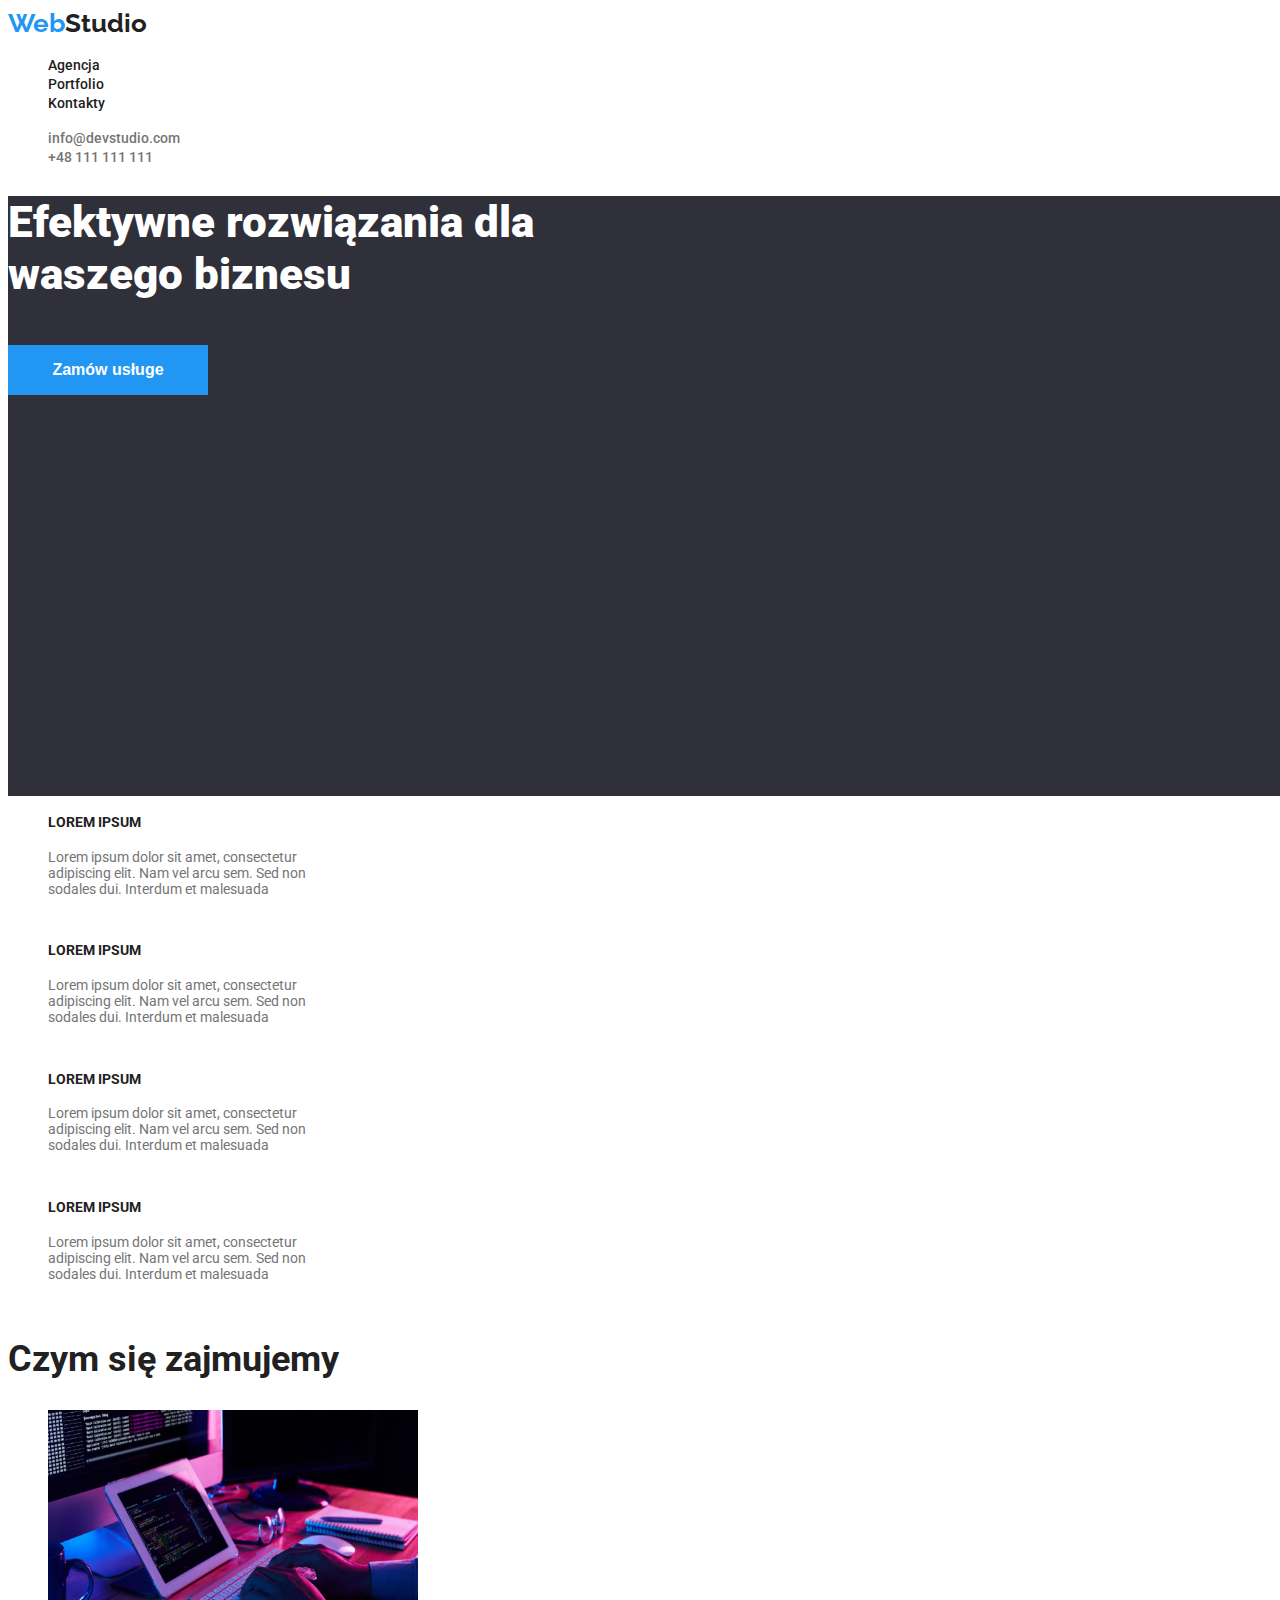
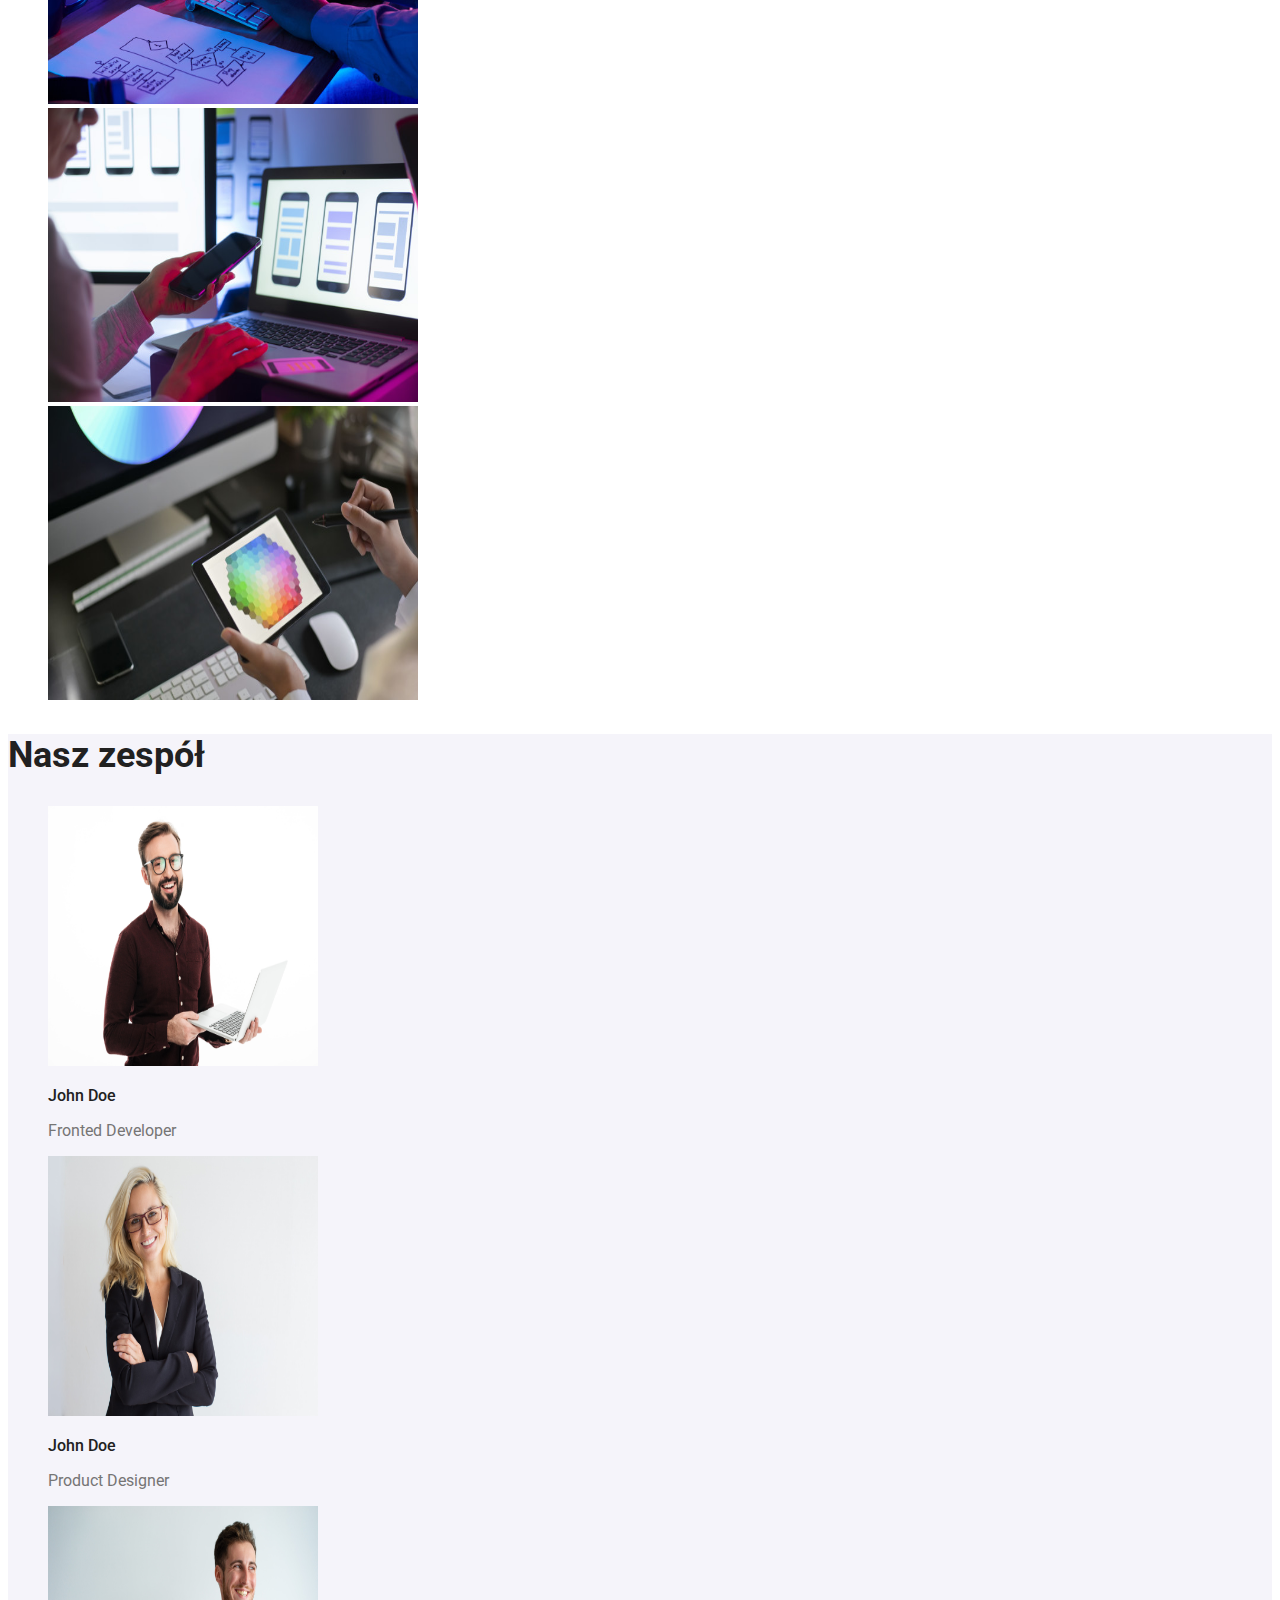
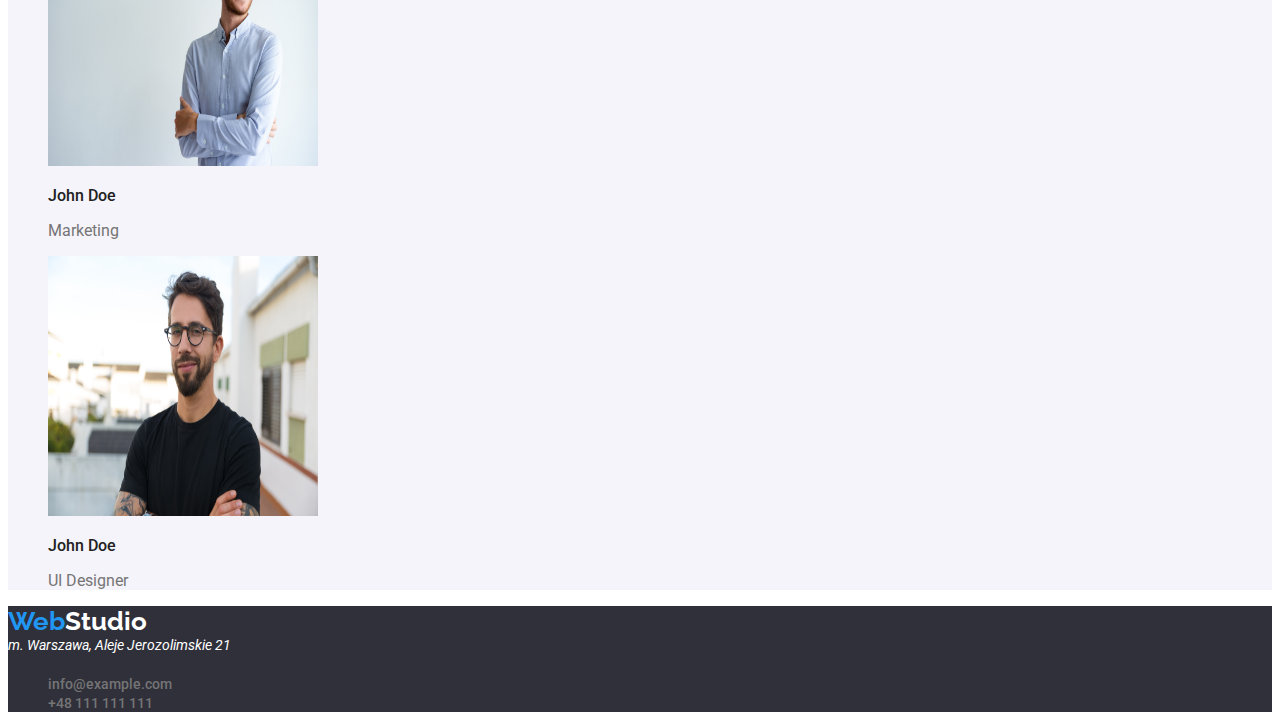
==== index.html @ 87ef191b "Upgrade" ====
<!DOCTYPE html>
<html lang="pl">
  <head>
    <meta charset="UTF-8" />
    <meta http-equiv="X-UA-Compatible" content="IE=edge" />
    <meta name="viewport" content="width=device-width, initial-scale=1.0" />
    <title>Studio</title>
    <link rel="stylesheet" href="./css/styles.css" />
    <link rel="preconnect" href="https://fonts.googleapis.com" />
    <link rel="preconnect" href="https://fonts.gstatic.com" crossorigin />
    <link
      href="https://fonts.googleapis.com/css2?family=Raleway:wght@700&family=Roboto:wght@400;500;700;900&display=swap"
      rel="stylesheet"
    />
  </head>
  <body>
    <header>
      <a class="logo" href="/"><span class="highlight">Web</span>Studio</a>
      <nav>
        <ul>
          <li><a class="header-links" href="index.html">Agencja</a></li>
          <li>
            <a class="header-links" href="portfolio.html">Portfolio</a>
          </li>
          <li><a class="header-links">Kontakty</a></li>
        </ul>
      </nav>
      <div>
        <ul>
          <li>
            <a class="contacts" href="mailto:info@devstudio.com"
              >info@devstudio.com</a
            >
          </li>
          <li>
            <a class="contacts" href="tel:+48111111111">+48 111 111 111</a>
          </li>
        </ul>
      </div>
    </header>
    <main>
      <section>
        <h1 class="title-page">Efektywne rozwiązania dla waszego biznesu</h1>
        <button type="button" class="button-main-page">
          <span class="style-button-main-page">Zamów usługe</span>
        </button>
      </section>
      <ul>
        <li>
          <h4 class="title-profile">LOREM IPSUM</h4>
          <p class="profile-content">
            Lorem ipsum dolor sit amet, consectetur adipiscing elit. Nam vel
            arcu sem. Sed non sodales dui. Interdum et malesuada
          </p>
        </li>
        <li>
          <h4 class="title-profile">LOREM IPSUM</h4>
          <p class="profile-content">
            Lorem ipsum dolor sit amet, consectetur adipiscing elit. Nam vel
            arcu sem. Sed non sodales dui. Interdum et malesuada
          </p>
        </li>
        <li>
          <h4 class="title-profile">LOREM IPSUM</h4>
          <p class="profile-content">
            Lorem ipsum dolor sit amet, consectetur adipiscing elit. Nam vel
            arcu sem. Sed non sodales dui. Interdum et malesuada
          </p>
        </li>
        <li>
          <h4 class="title-profile">LOREM IPSUM</h4>
          <p class="profile-content">
            Lorem ipsum dolor sit amet, consectetur adipiscing elit. Nam vel
            arcu sem. Sed non sodales dui. Interdum et malesuada
          </p>
        </li>
      </ul>

      <h2 class="about-us">Czym się zajmujemy</h2>
      <ul>
        <li>
          <img
            src="images/photo1.jpg"
            alt="Osoba planuje programowanie"
            width="370"
            height="294"
          />
        </li>
        <li>
          <img
            src="images/photo2.jpg"
            alt="Zdobywanie inforamcji o telefonie"
            width="370"
            height="294"
          />
        </li>
        <li>
          <img
            src="images/photo3.jpg"
            alt="Stosowanie palety barw na tablecie"
            width="370"
            height="294"
          />
        </li>
      </ul>
      <div class="workers">
        <h2 class="our-team">Nasz zespół</h2>
        <ul>
          <li>
            <img
              src="images/photo4.jpg"
              alt="Mężczyzna z brodą w okularach i w koszuli"
              width="270"
              height="260"
            />
            <p class="first-name">John Doe</p>
            <p class="proffesion">Fronted Developer</p>
          </li>
          <li>
            <img
              src="images/photo5.jpg"
              alt="Blond kobieta w okularach"
              width="270"
              height="260"
            />
            <p class="first-name">John Doe</p>
            <p class="proffesion">Product Designer</p>
          </li>
          <li>
            <img
              src="images/photo6.jpg"
              alt="Młody mężczyzna z brodą i w koszuli"
              width="270"
              height="260"
            />
            <p class="first-name">John Doe</p>
            <p class="proffesion">Marketing</p>
          </li>
          <li>
            <img
              src="images/photo7.jpg"
              alt="Młody mężczyzna z brodą, w okularach i koszulce"
              width="270"
              height="260"
            />
            <p class="first-name">John Doe</p>
            <p class="proffesion">UI Designer</p>
          </li>
        </ul>
      </div>
    </main>
    <footer>
      <a class="logo" href="/"
        ><span class="highlight">Web</span
        ><span class="footer-color">Studio</span></a
      >
      <address>m. Warszawa, Aleje Jerozolimskie 21</address>
      <div>
        <ul>
          <li>
            <a class="contacts" href="mailto:info@example.com"
              >info@example.com</a
            >
          </li>
          <li>
            <a class="contacts" href="tel:+48111111111">+48 111 111 111</a>
          </li>
        </ul>
      </div>
    </footer>
  </body>
</html>
---- css/styles.css ----
.contacts {
  text-decoration: none;
  color: var(--description-color);
  width: 135px;
  height: 16;
  font-weight: 500;
  font-size: 14px;
}

.contacts:hover,
.contacts:active,
.contacts:focus {
  color: var(--active-color);
}

body {
  font-family: "Raleway", sans-serif;
  font-family: "Roboto", sans-serif;
  color: var(--brand-color, black);
  background: var(--second-color, white);
}

.logo {
  text-decoration: none;
  font-family: "Raleway", sans-serif;
  line-height: 1.2;
  color: var(--brand-color, black);
  font-weight: 700;
  font-size: 26px;
}

.highlight {
  color: var(--active-color);
}

.header-links {
  text-decoration: none;
  color: var(--brand-color, black);
  width: 53px;
  height: 16px;
  font-weight: 500;
  font-size: 14px;
}

.header-links:hover,
.header-links:focus,
.header-links:active {
  color: var(--active-color);
}

footer {
  background-color: var(--second-background-color);
}

.footer-color {
  color: var(--second-color, white);
}

address {
  color: var(--second-color, white);
}

button {
  cursor: pointer;
  height: 38px;
  color: var(--brand-color, black);
  border: var(--third-background-color);
  font-weight: 500;
  font-size: 16px;

  letter-spacing: 3%;
  font-style: medium;
}

button:hover,
button:active,
button:focus {
  color: var(--second-color, white);
  background-color: var(--active-color);
}

address {
  width: 246px;
  height: 21px;
  font-weight: 400;
  font-size: 14px;
}

.images-description-main {
  width: 322px;
  height: 36px;
  font-weight: 700;
  font-size: 18px;
}

.content-keyword {
  color: var(--description-color);
  width: 322px;
  height: 30px;
  font-weight: 400;
  font-size: 16px;
}

.button-type-1 {
  width: 121px;
}

.button-type-2 {
  width: 93px;
}

.button-type-3 {
  width: 114px;
}

.button-type-4 {
  width: 91px;
}

.button-type-5 {
  width: 121px;
}

section {
  background-color: var(--second-background-color);
  width: 1600px;
  height: 600px;
}

.title-page {
  color: var(--second-color, white);
  width: 696px;
  height: 120px;
  font-weight: 900;
  font-size: 44px;
}

.button-main-page {
  background-color: var(--active-color);
  width: 200px;
  height: 50px;
}

.style-button-main-page {
  color: var(--second-color, white);
  width: 117px;
  height: 30px;
  font-weight: 700;
  font-size: 16px;
}

.title-profile {
  width: 270px;
  height: 16px;
  font-weight: 700;
  color: var(--brand-color, black);
  font-size: 14px;
}

.profile-content {
  width: 270px;
  height: 75px;
  font-weight: 400;
  color: var(--description-color);
  font-size: 14px;
}

.about-us {
  font-size: 36px;
  font-weight: 700;
}

.our-team {
  font-size: 36px;
  font-weight: 700;
}

.workers {
  background-color: var(--third-background-color);
}

.first-name {
  width: 72px;
  height: 19px;
  font-size: 16px;
  font-weight: 500;
}

.proffesion {
  font-size: 16px;
  font-weight: 400;
  color: var(--description-color);
}

:root {
  --brand-color: #212121;
  --second-color: #ffffff;
  --active-color: #2196f3;
  --description-color: #757575;
  --second-background-color: #2f303a;
  --third-background-color: #f5f4fa;
}

ul {
  list-style-type: none;
}
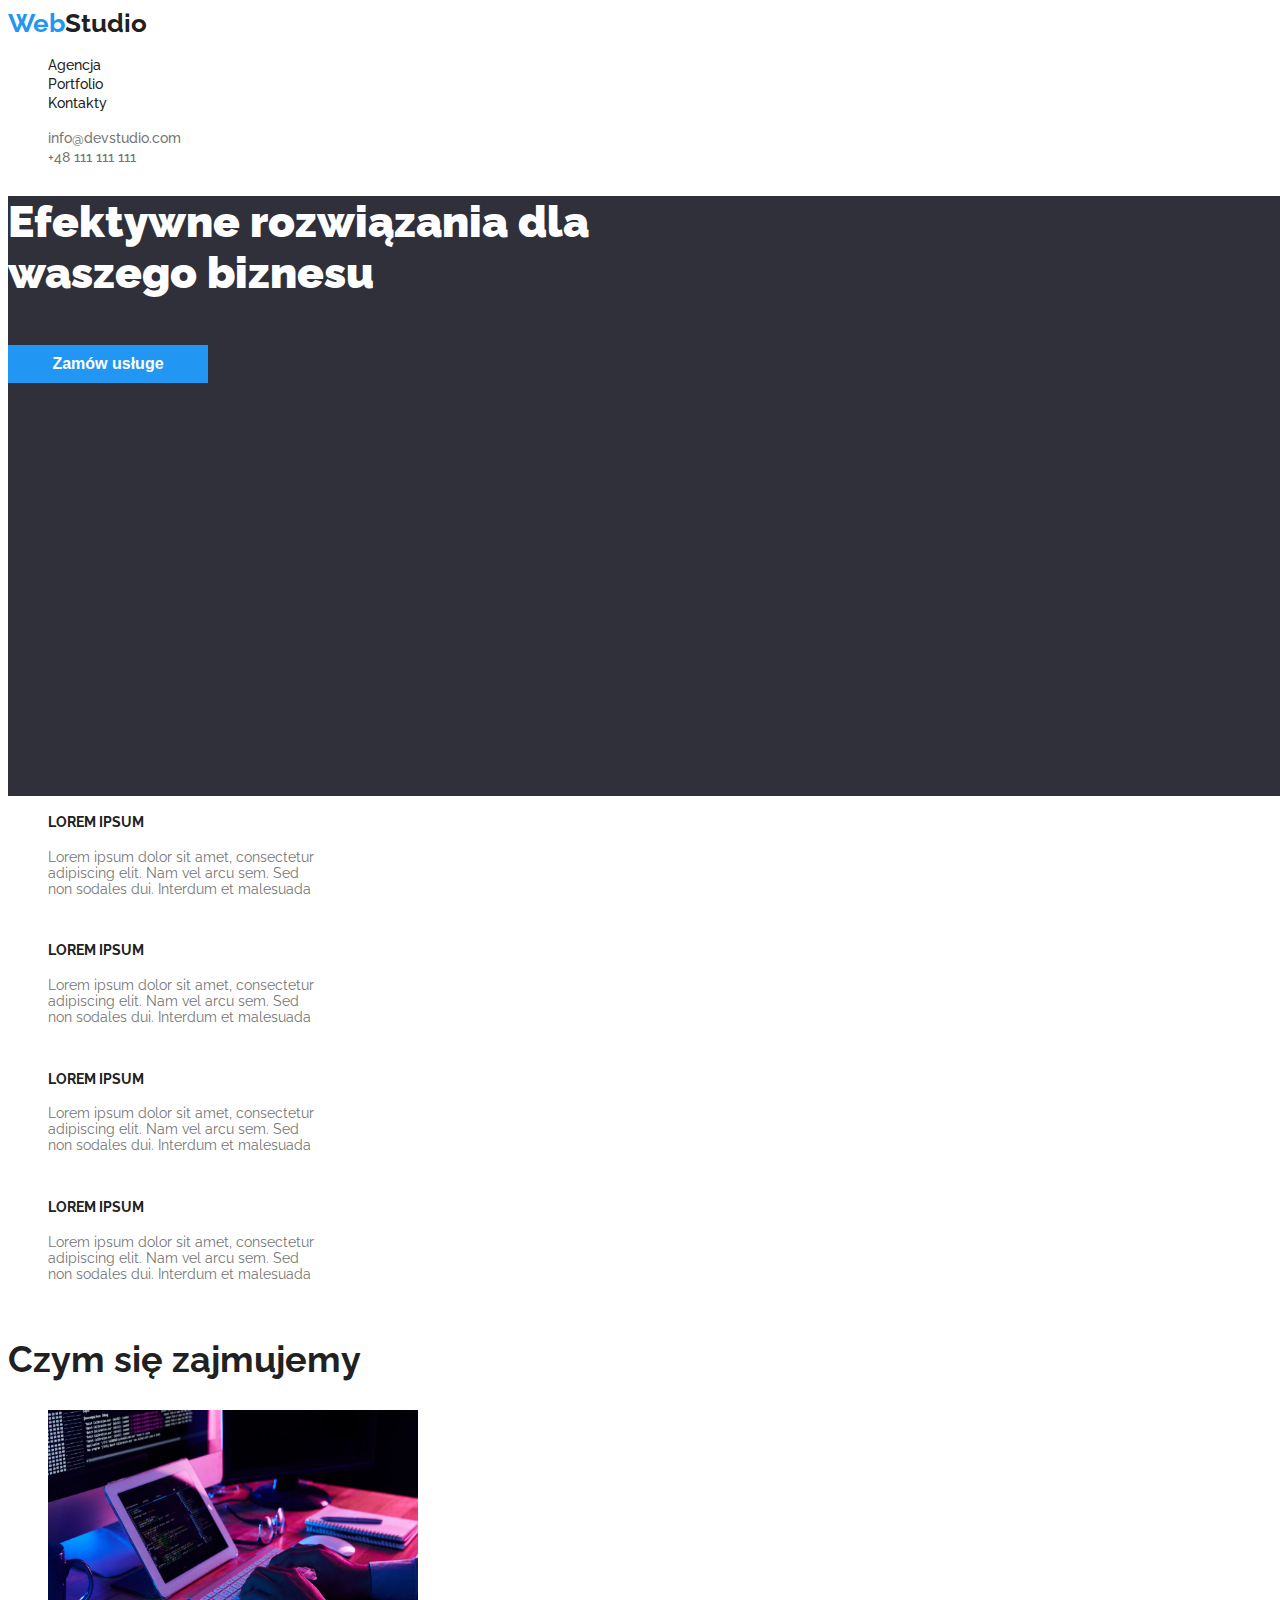
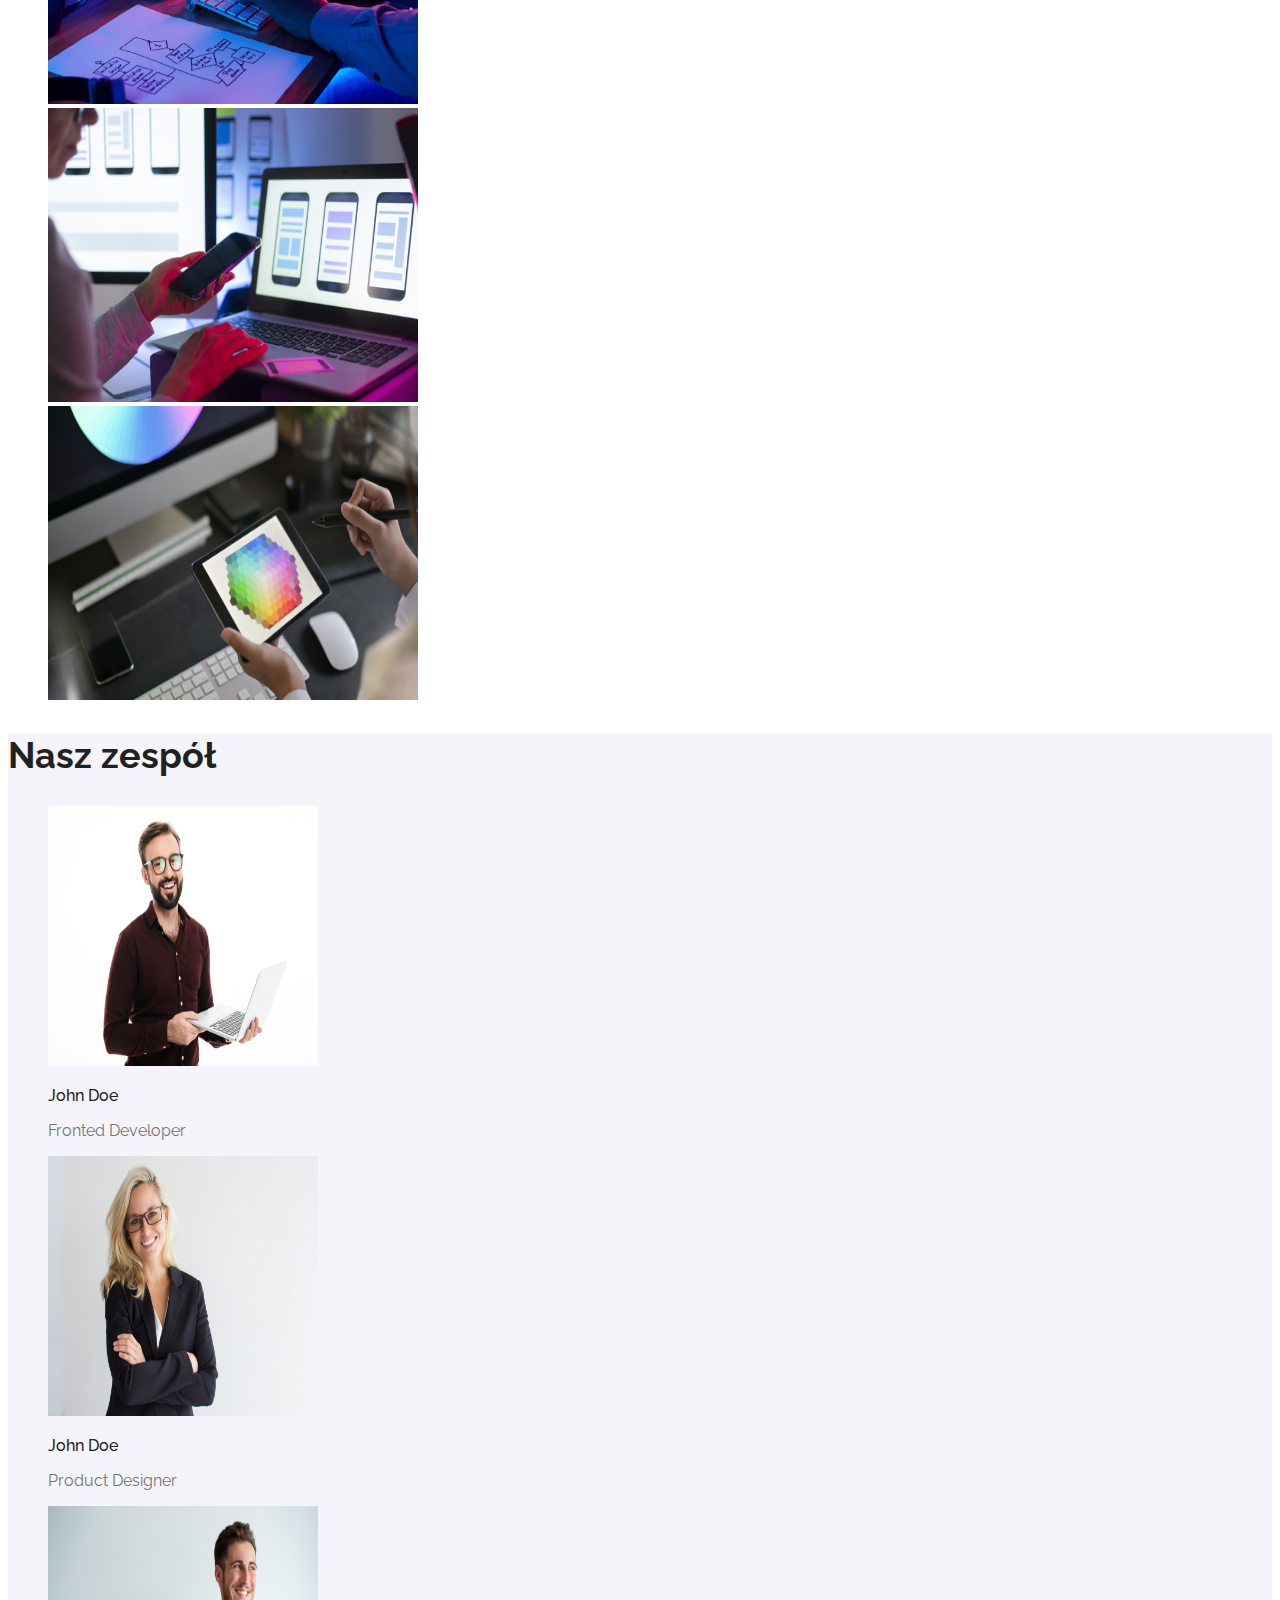
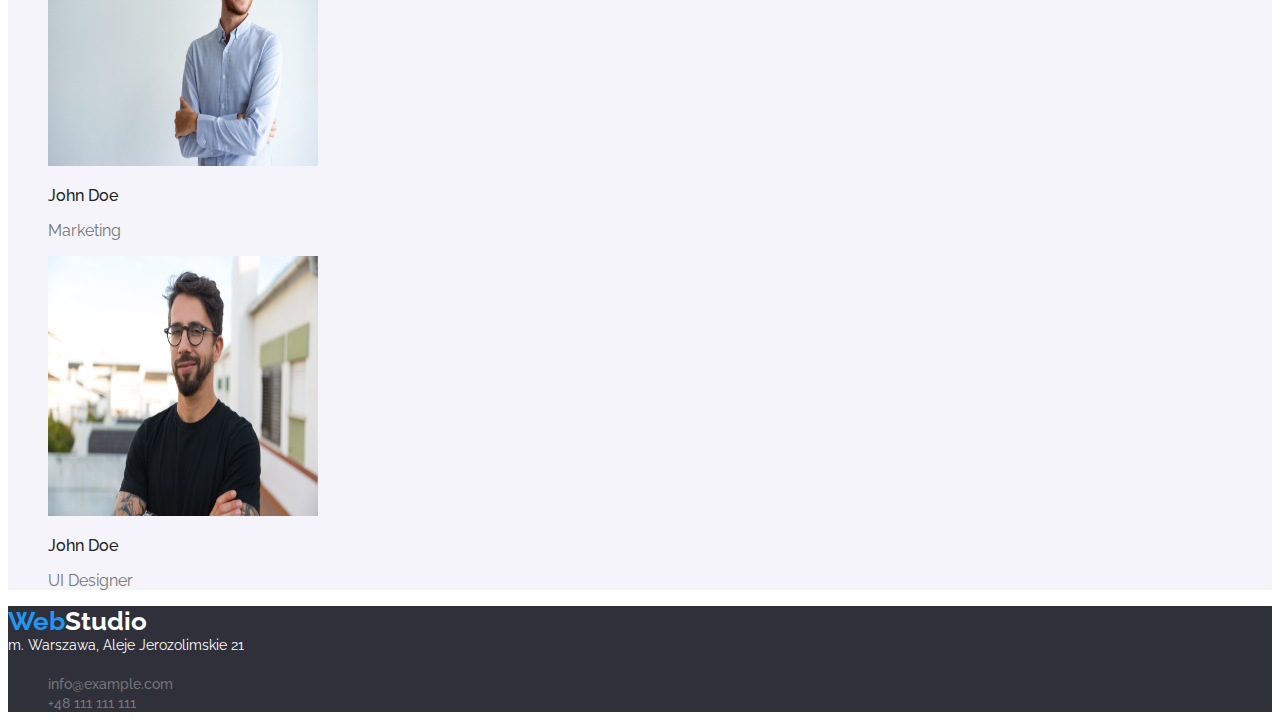
==== commit 70a16f0b: "Poprawiona praca" ====
--- a/index.html
+++ b/index.html
@@ -17,7 +17,7 @@
     <header>
       <a class="logo" href="/"><span class="highlight">Web</span>Studio</a>
       <nav>
-        <ul>
+        <ul class="none-decoration-ul">
           <li><a class="header-links" href="index.html">Agencja</a></li>
           <li>
             <a class="header-links" href="portfolio.html">Portfolio</a>
@@ -26,7 +26,7 @@
         </ul>
       </nav>
       <div>
-        <ul>
+        <ul class="none-decoration-ul">
           <li>
             <a class="contacts" href="mailto:info@devstudio.com"
               >info@devstudio.com</a
@@ -39,13 +39,13 @@
       </div>
     </header>
     <main>
-      <section>
+      <section class="main-title-web">
         <h1 class="title-page">Efektywne rozwiązania dla waszego biznesu</h1>
         <button type="button" class="button-main-page">
           <span class="style-button-main-page">Zamów usługe</span>
         </button>
       </section>
-      <ul>
+      <ul class="none-decoration-ul">
         <li>
           <h4 class="title-profile">LOREM IPSUM</h4>
           <p class="profile-content">
@@ -77,7 +77,7 @@
       </ul>
 
       <h2 class="about-us">Czym się zajmujemy</h2>
-      <ul>
+      <ul class="none-decoration-ul">
         <li>
           <img
             src="images/photo1.jpg"
@@ -105,7 +105,7 @@
       </ul>
       <div class="workers">
         <h2 class="our-team">Nasz zespół</h2>
-        <ul>
+        <ul class="none-decoration-ul">
           <li>
             <img
               src="images/photo4.jpg"
@@ -149,14 +149,14 @@
         </ul>
       </div>
     </main>
-    <footer>
+    <footer class="footer">
       <a class="logo" href="/"
         ><span class="highlight">Web</span
         ><span class="footer-color">Studio</span></a
       >
-      <address>m. Warszawa, Aleje Jerozolimskie 21</address>
+      <address class="address">m. Warszawa, Aleje Jerozolimskie 21</address>
       <div>
-        <ul>
+        <ul class="none-decoration-ul">
           <li>
             <a class="contacts" href="mailto:info@example.com"
               >info@example.com</a
--- a/css/styles.css
+++ b/css/styles.css
@@ -14,8 +14,8 @@
 }
 
 body {
-  font-family: "Raleway", sans-serif;
-  font-family: "Roboto", sans-serif;
+  font-family: "Robot", "Raleway", sans-serif;
+
   color: var(--brand-color, black);
   background: var(--second-color, white);
 }
@@ -48,7 +48,7 @@
   color: var(--active-color);
 }
 
-footer {
+.footer {
   background-color: var(--second-background-color);
 }
 
@@ -56,20 +56,8 @@
   color: var(--second-color, white);
 }
 
-address {
-  color: var(--second-color, white);
-}
-
-button {
-  cursor: pointer;
-  height: 38px;
-  color: var(--brand-color, black);
-  border: var(--third-background-color);
-  font-weight: 500;
-  font-size: 16px;
-
-  letter-spacing: 3%;
-  font-style: medium;
+.address {
+  color: var(--second-color, white);
 }
 
 button:hover,
@@ -79,10 +67,11 @@
   background-color: var(--active-color);
 }
 
-address {
+.address {
+  font-style: normal;
   width: 246px;
   height: 21px;
-  font-weight: 400;
+
   font-size: 14px;
 }
 
@@ -97,31 +86,24 @@
   color: var(--description-color);
   width: 322px;
   height: 30px;
-  font-weight: 400;
-  font-size: 16px;
-}
-
-.button-type-1 {
-  width: 121px;
-}
-
-.button-type-2 {
-  width: 93px;
-}
-
-.button-type-3 {
-  width: 114px;
-}
-
-.button-type-4 {
-  width: 91px;
-}
-
-.button-type-5 {
-  width: 121px;
-}
-
-section {
+
+  font-size: 16px;
+}
+
+.portfolio-button {
+  padding: 6px 22px;
+  border-radius: 4px;
+  cursor: pointer;
+  height: 38px;
+  color: var(--brand-color, black);
+  border: var(--third-background-color);
+  font-weight: 500;
+  font-size: 16px;
+
+  letter-spacing: 3%;
+}
+
+.main-title-web {
   background-color: var(--second-background-color);
   width: 1600px;
   height: 600px;
@@ -139,6 +121,14 @@
   background-color: var(--active-color);
   width: 200px;
   height: 50px;
+  cursor: pointer;
+  height: 38px;
+  color: var(--brand-color, black);
+  border: var(--third-background-color);
+  font-weight: 500;
+  font-size: 16px;
+
+  letter-spacing: 3%;
 }
 
 .style-button-main-page {
@@ -160,7 +150,7 @@
 .profile-content {
   width: 270px;
   height: 75px;
-  font-weight: 400;
+
   color: var(--description-color);
   font-size: 14px;
 }
@@ -188,7 +178,7 @@
 
 .proffesion {
   font-size: 16px;
-  font-weight: 400;
+
   color: var(--description-color);
 }
 
@@ -201,6 +191,13 @@
   --third-background-color: #f5f4fa;
 }
 
-ul {
+.none-decoration-ul {
   list-style-type: none;
 }
+
+.text-decoration {
+  width: 77px;
+  height: 26px;
+  font-weight: 500;
+  font-size: 16px;
+}
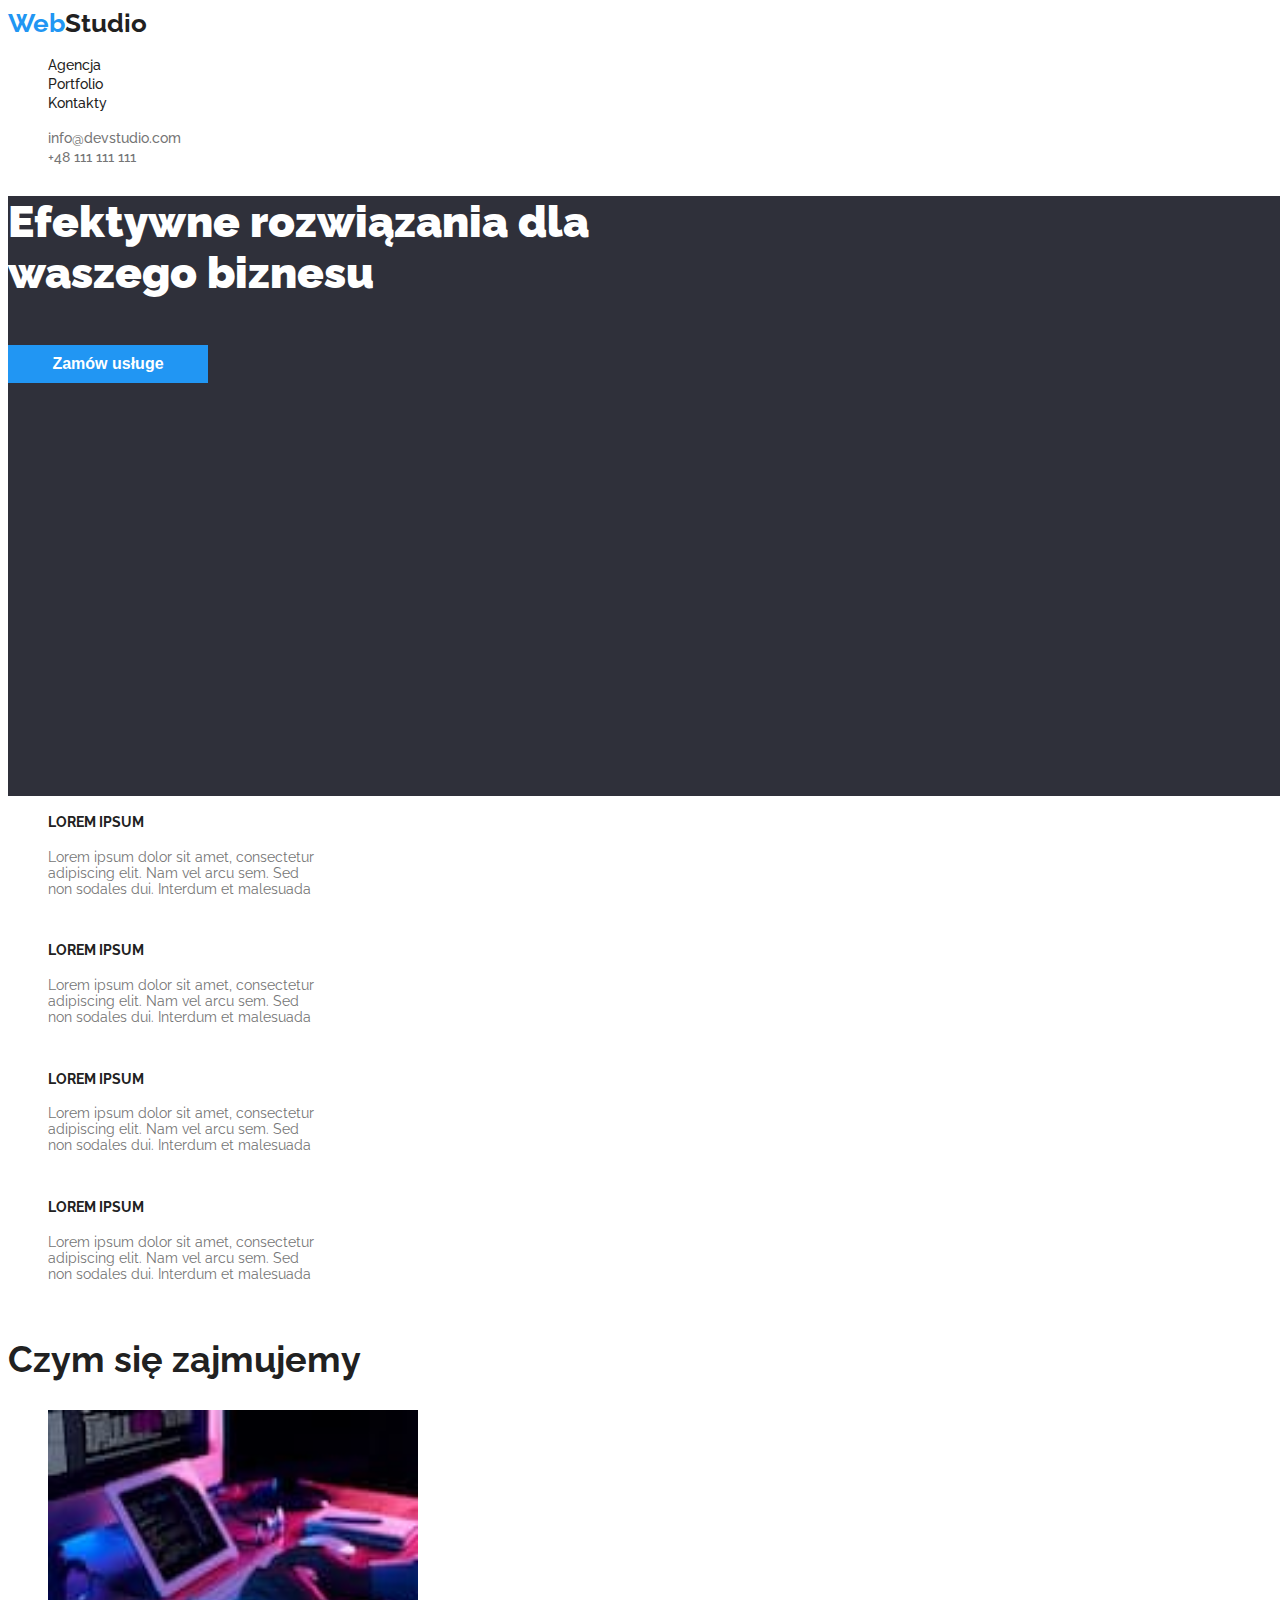
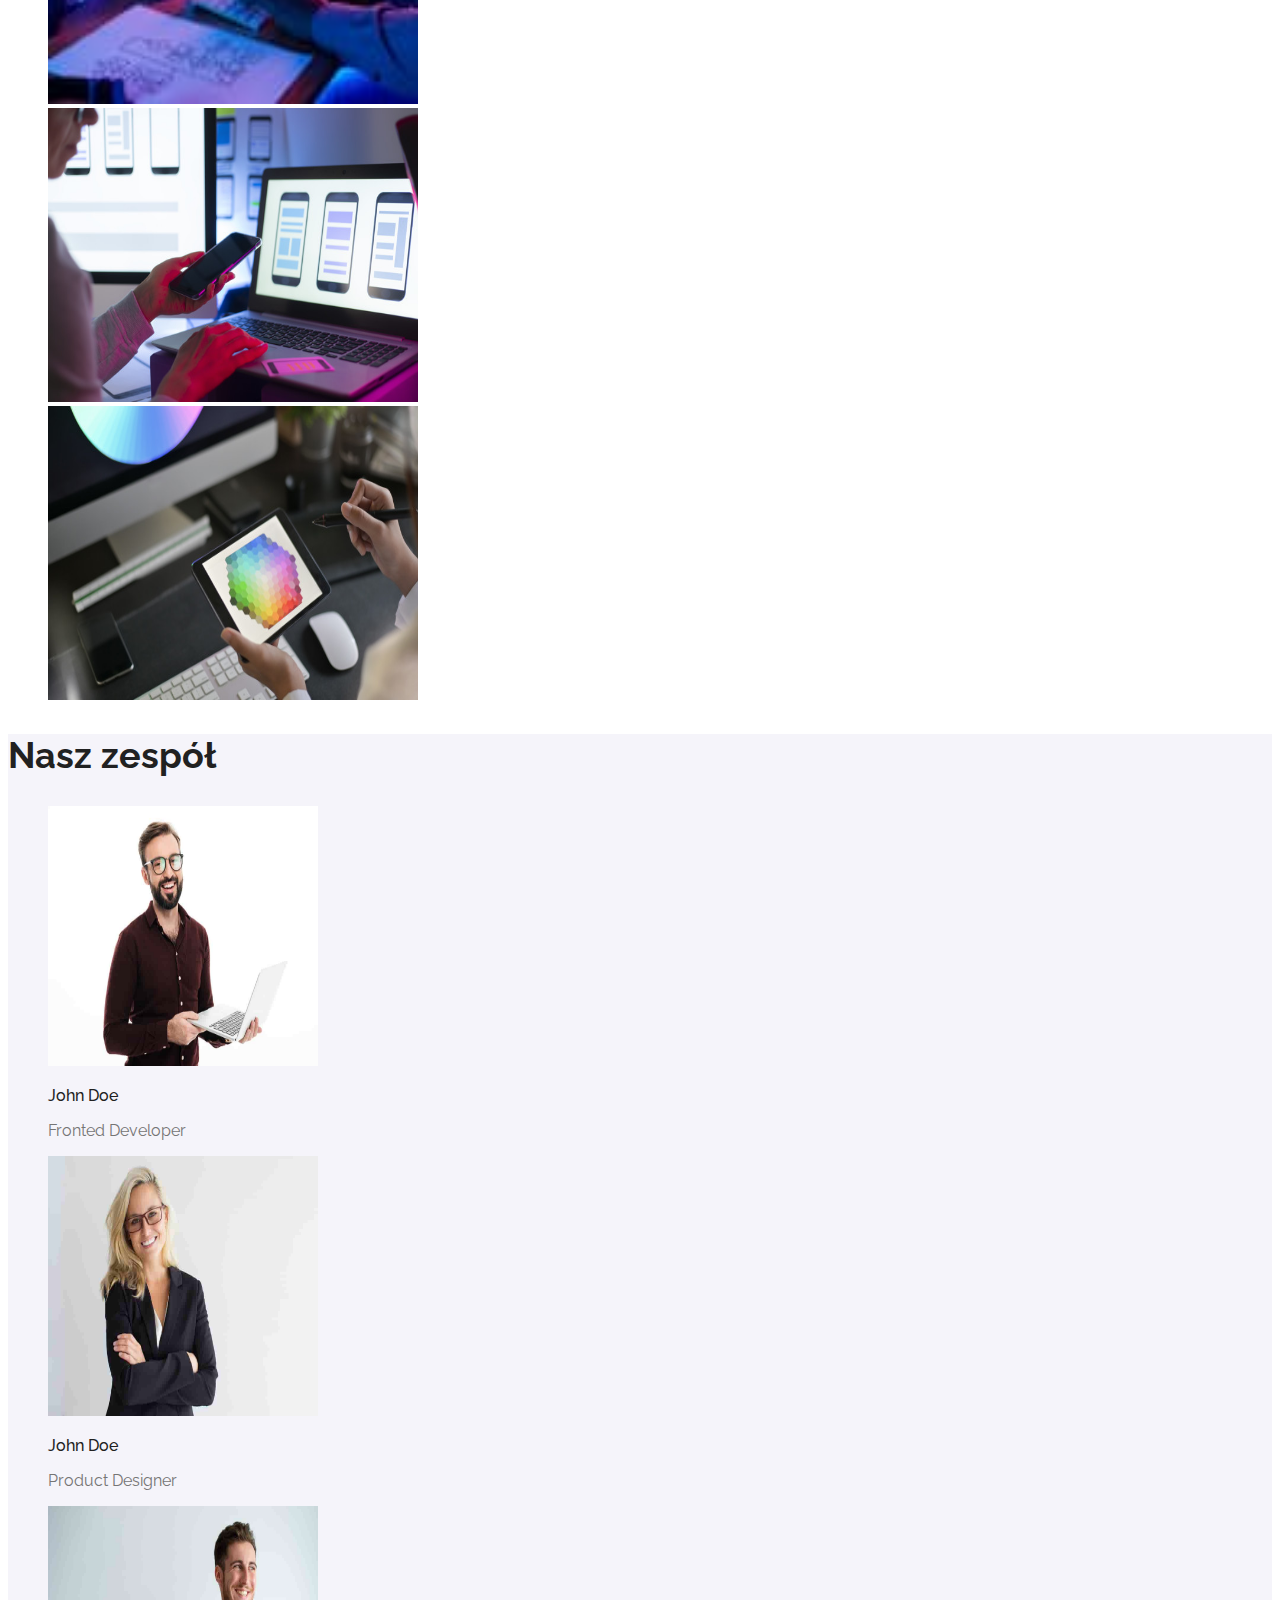
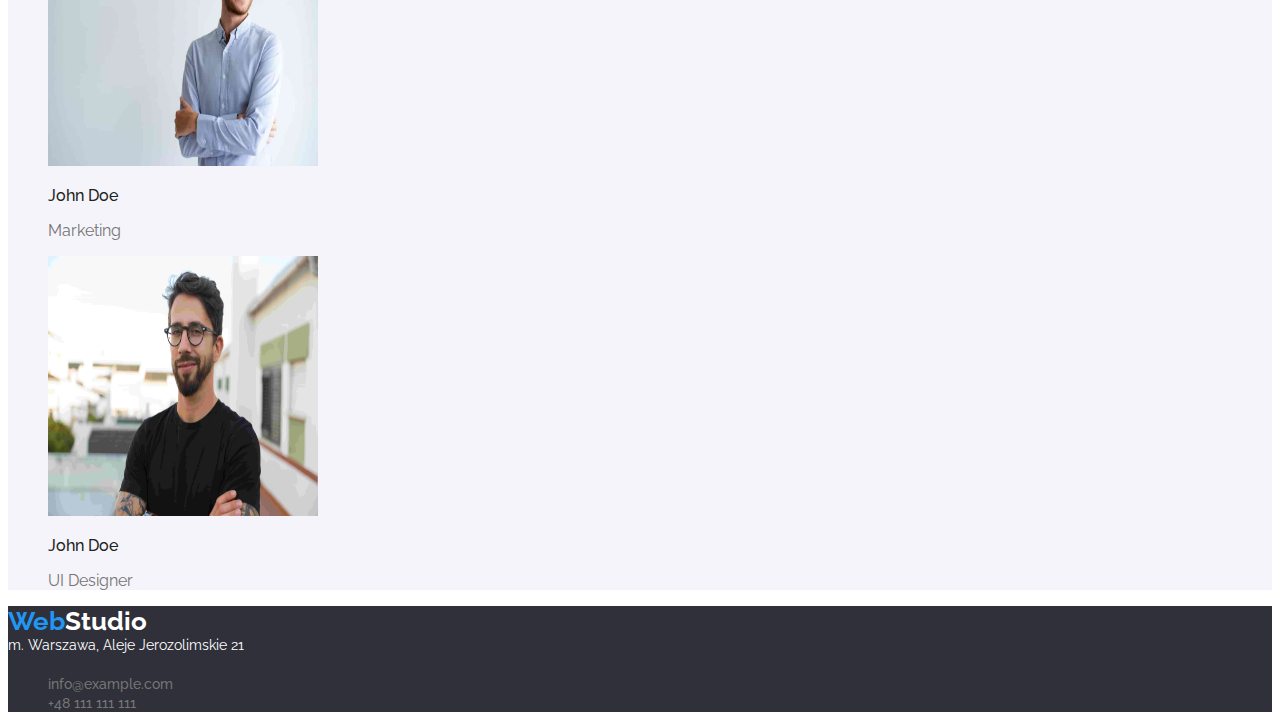
==== commit a8492549: "Drugie poprawienie pracy" ====
--- a/index.html
+++ b/index.html
@@ -22,7 +22,7 @@
           <li>
             <a class="header-links" href="portfolio.html">Portfolio</a>
           </li>
-          <li><a class="header-links">Kontakty</a></li>
+          <li><a class="header-links" href="#">Kontakty</a></li>
         </ul>
       </nav>
       <div>
--- a/css/styles.css
+++ b/css/styles.css
@@ -1,8 +1,17 @@
+:root {
+  --brand-color: #212121;
+  --second-color: #ffffff;
+  --active-color: #2196f3;
+  --description-color: #757575;
+  --second-background-color: #2f303a;
+  --third-background-color: #f5f4fa;
+}
+
 .contacts {
   text-decoration: none;
   color: var(--description-color);
   width: 135px;
-  height: 16;
+  height: 16px;
   font-weight: 500;
   font-size: 14px;
 }
@@ -99,8 +108,6 @@
   border: var(--third-background-color);
   font-weight: 500;
   font-size: 16px;
-
-  letter-spacing: 3%;
 }
 
 .main-title-web {
@@ -127,8 +134,6 @@
   border: var(--third-background-color);
   font-weight: 500;
   font-size: 16px;
-
-  letter-spacing: 3%;
 }
 
 .style-button-main-page {
@@ -182,15 +187,6 @@
   color: var(--description-color);
 }
 
-:root {
-  --brand-color: #212121;
-  --second-color: #ffffff;
-  --active-color: #2196f3;
-  --description-color: #757575;
-  --second-background-color: #2f303a;
-  --third-background-color: #f5f4fa;
-}
-
 .none-decoration-ul {
   list-style-type: none;
 }
